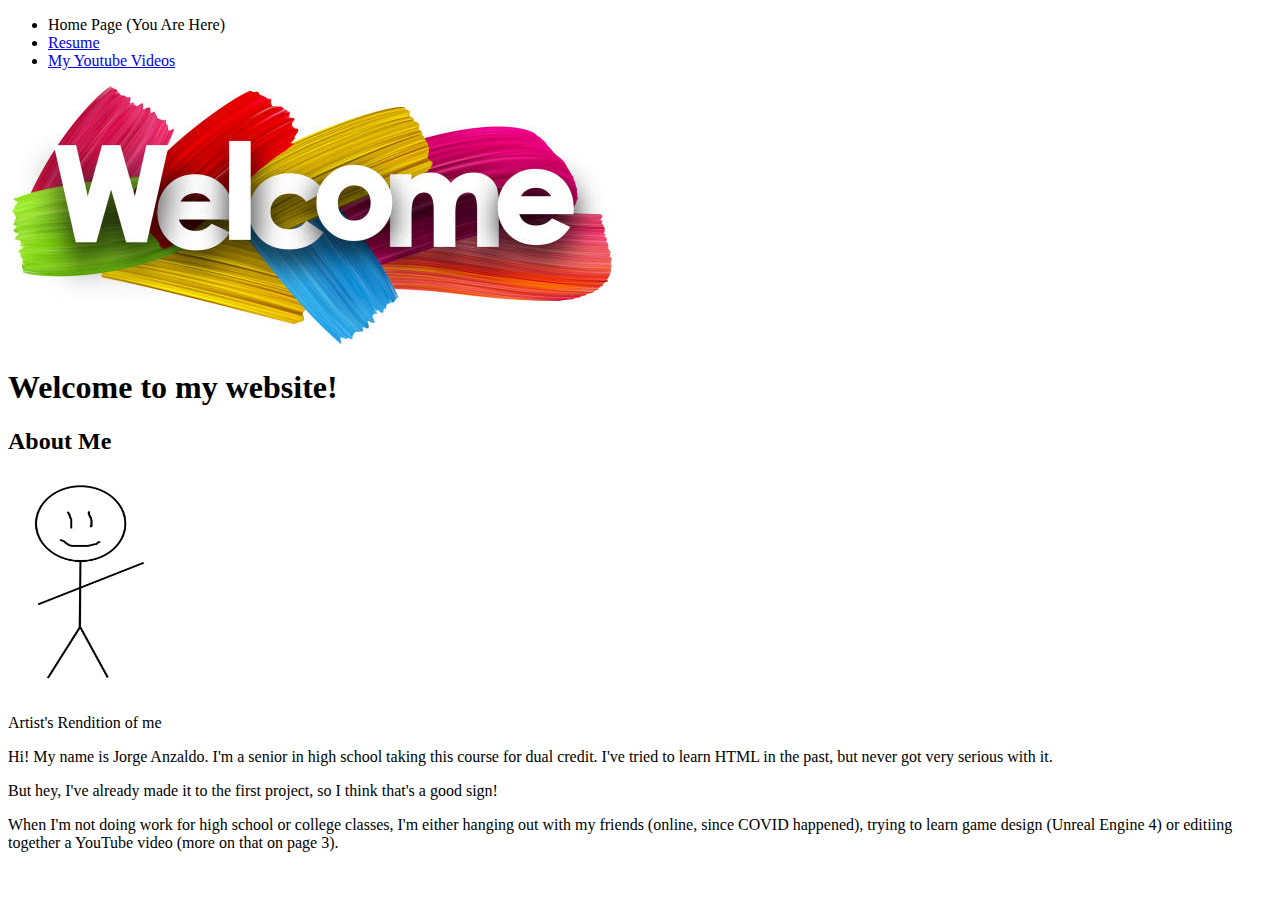
==== index.html @ 8195be51 "added files from previous iteration" ====
<!DOCTYPE html>
<html lang="en">
	<head>
		<meta charset="UTF-8">
		<title>Home Page</title>
	</head>
	<body>
		<ul>
			<li>Home Page (You Are Here)</li>
			<li><a href="resume.html">Resume</a></li>
			<li><a href="videos.html">My Youtube Videos</a></li>
		</ul>
		
		<img src="images/welcome.jpg" alt="welcome">
		<h1>Welcome to my website!</h1>
		
		
		<h2>About Me</h2>
		<img src="images/artist'srendition.png" alt="artist'srendition" width="154" height="219">
		<p>Artist's Rendition of me</p>
		<p>Hi! My name is Jorge Anzaldo. I'm a senior in high school taking this course for dual credit. I've tried to learn HTML in the past, but never got very serious with it.</p>
		<p>But hey, I've already made it to the first project, so I think that's a good sign!</p>
		<p>When I'm not doing work for high school or college classes, I'm either hanging out with my friends (online, since COVID happened), trying to learn game design (Unreal Engine 4) or editiing together a YouTube video (more on that on page 3).</p>
		
		
		
	</body>
	
</html>
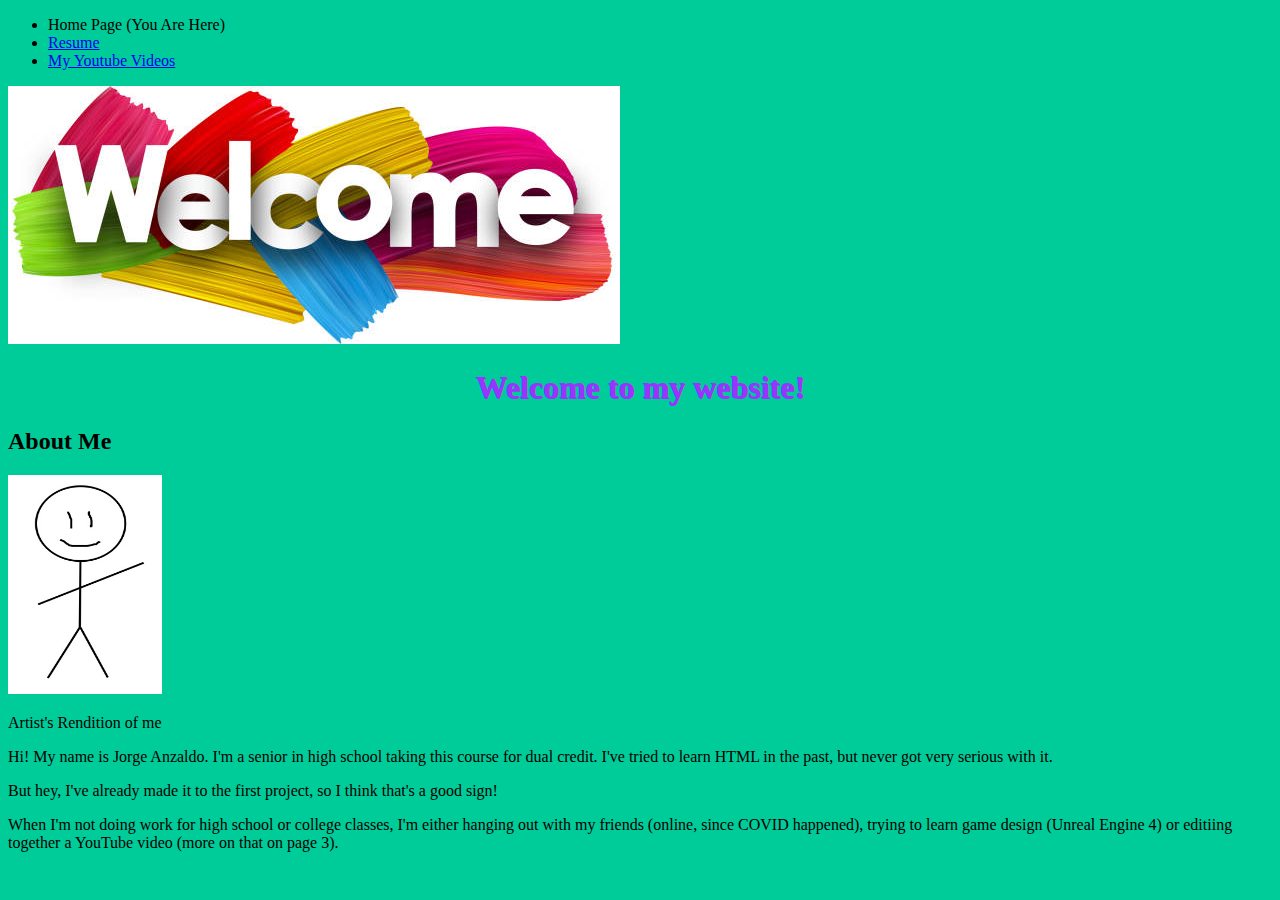
==== commit 84985d2e: "Added style to body and h1, started to link fonts" ====
--- a/index.html
+++ b/index.html
@@ -2,6 +2,10 @@
 <html lang="en">
 	<head>
 		<meta charset="UTF-8">
+		<link rel="stylesheet" href="css/style.css">
+		<link href="https://fonts.googleapis.com/css2?family=Rubik:wght@300&display=swap" rel="stylesheet"> 
+		<link href="https://fonts.googleapis.com/css2?family=Blinker:wght@800&display=swap" rel="stylesheet">
+		<link href="https://fonts.googleapis.com/css2?family=Quicksand&display=swap" rel="stylesheet"> 		
 		<title>Home Page</title>
 	</head>
 	<body>
--- a/css/style.css
+++ b/css/style.css
@@ -0,0 +1,8 @@
+body {
+	background-color:#00cc99;
+}	
+h1 { 
+	color:#9933ff;
+	text-align:center;
+	text-shadow: 1px 1px;
+}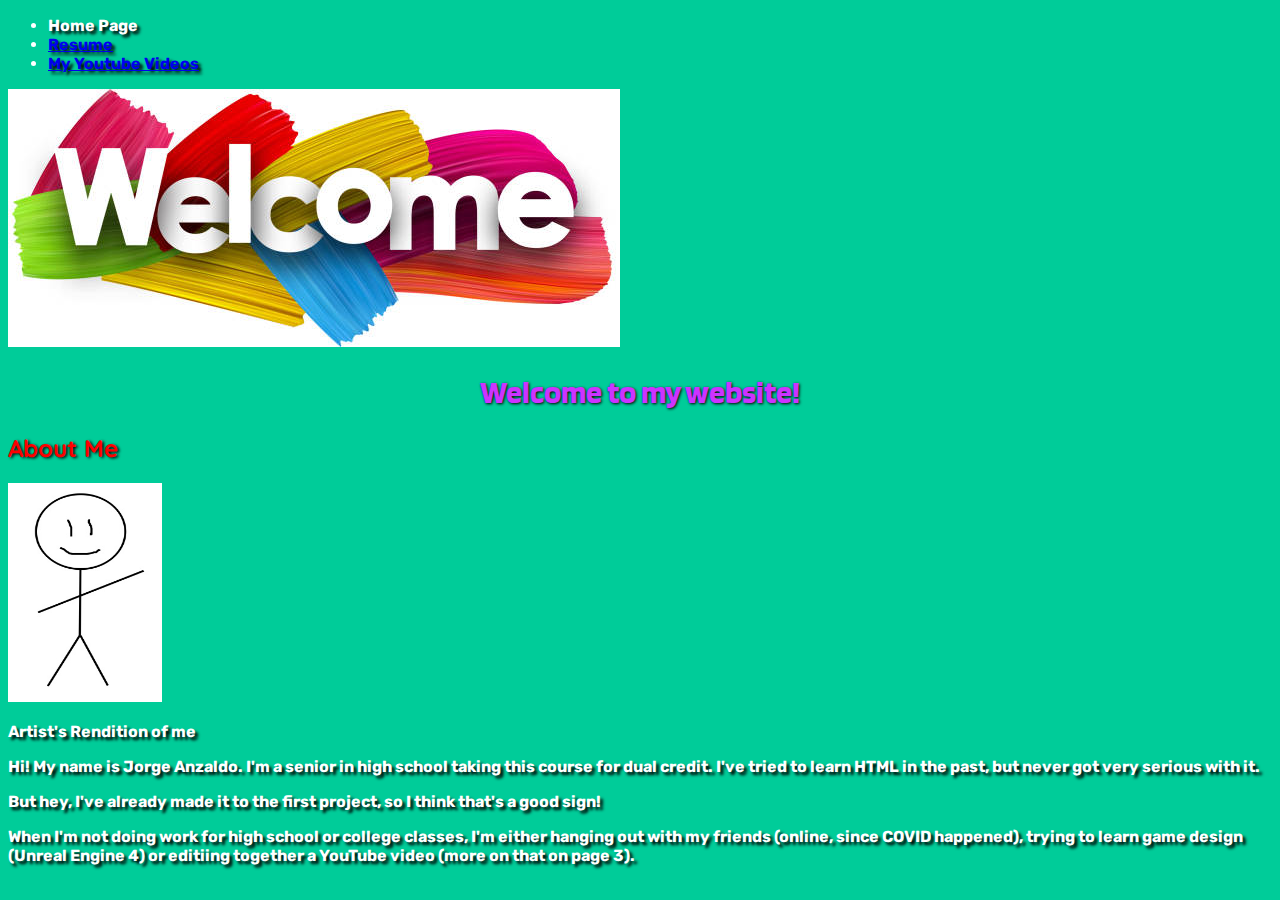
==== commit b7018d8f: "added nav id, div id, onpage id to all 3 pages" ====
--- a/index.html
+++ b/index.html
@@ -9,12 +9,16 @@
 		<title>Home Page</title>
 	</head>
 	<body>
-		<ul>
-			<li>Home Page (You Are Here)</li>
-			<li><a href="resume.html">Resume</a></li>
-			<li><a href="videos.html">My Youtube Videos</a></li>
-		</ul>
-		
+		<nav id="main-navbar">
+			<div id="navbar-container">
+				<ul>
+					<li id ="onpage">Home Page</li>
+					<li><a href="resume.html">Resume</a></li>
+					<li><a href="videos.html">My Youtube Videos</a></li>
+				</ul>
+			</div>
+		</nav>
+
 		<img src="images/welcome.jpg" alt="welcome">
 		<h1>Welcome to my website!</h1>
 		
--- a/css/style.css
+++ b/css/style.css
@@ -2,7 +2,34 @@
 	background-color:#00cc99;
 }	
 h1 { 
-	color:#9933ff;
+	font-family: 'Blinker', sans-serif;
+	color:#cc33ff;
 	text-align:center;
-	text-shadow: 1px 1px;
+	text-shadow: 1px 1px 3px black;
+}
+
+h2 {
+	font-family: 'Quicksand', sans-serif;
+	color:#ff0000;
+	text-shadow: 2px 1px 3px black;
+}
+
+h3 {
+	font-family: 'Quicksand', sans-serif;
+	color:#ff0000;
+	text-shadow: 2px 1px 3px black;
+}
+
+p {
+	font-family: 'Rubik', light;
+	color:#ffffff;
+	font-weight:bold;
+	text-shadow: 3px 3px 3px black;
+}
+
+ul {
+	font-family: 'Rubik', light;
+	color:#ffffff;
+	font-weight:bold;
+	text-shadow: 3px 3px 3px black;	
 }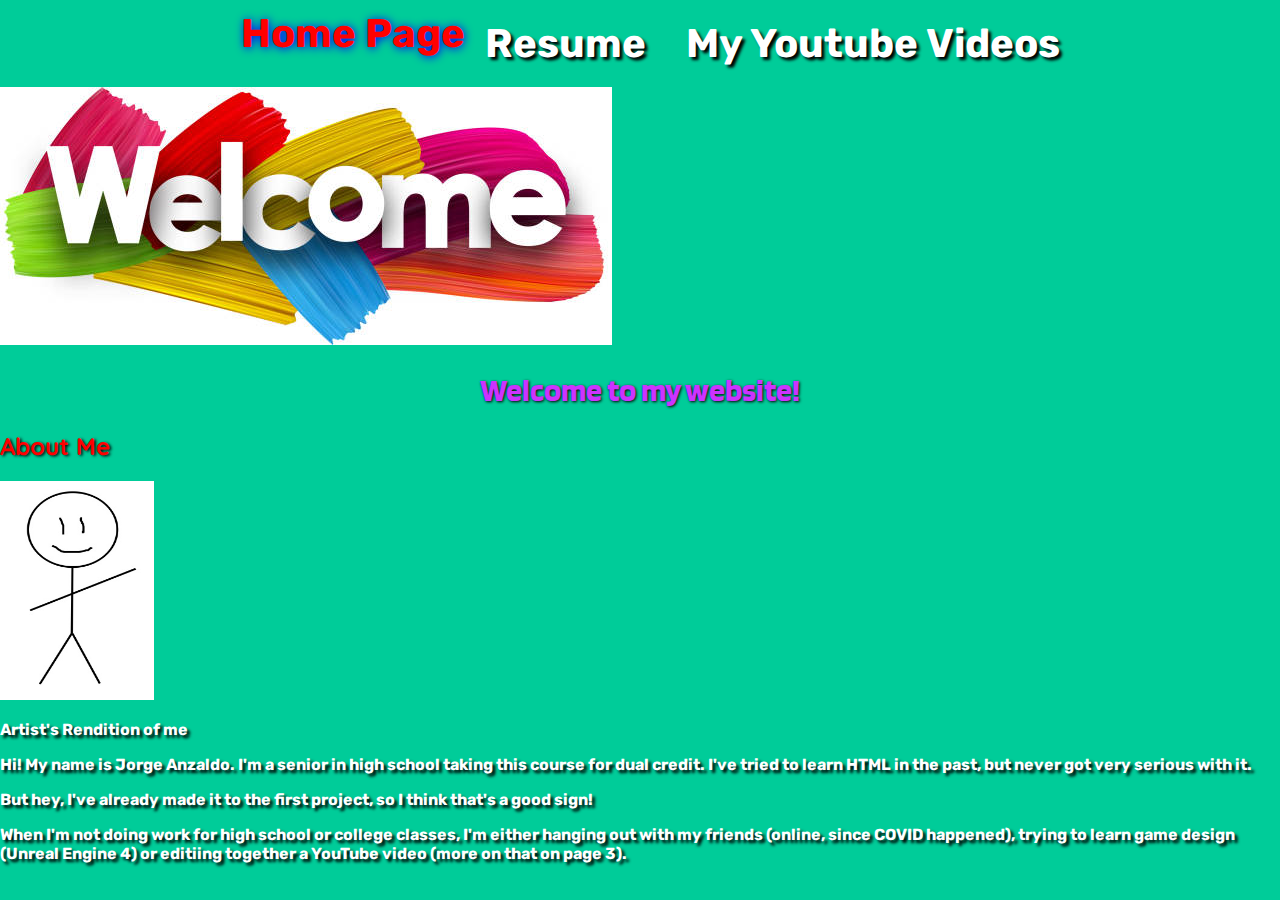
==== commit 15c57dfb: "Added normalize.css" ====
--- a/index.html
+++ b/index.html
@@ -2,6 +2,7 @@
 <html lang="en">
 	<head>
 		<meta charset="UTF-8">
+		<link rel="stylesheet" href="css/normalize.css">
 		<link rel="stylesheet" href="css/style.css">
 		<link href="https://fonts.googleapis.com/css2?family=Rubik:wght@300&display=swap" rel="stylesheet"> 
 		<link href="https://fonts.googleapis.com/css2?family=Blinker:wght@800&display=swap" rel="stylesheet">
--- a/css/style.css
+++ b/css/style.css
@@ -1,3 +1,50 @@
+#main-navbar { 
+	overflow:hidden;
+}
+
+#main-navbar ul {
+	list-style-type:none;
+	margin:0;
+	padding:0;
+	position:relative;
+	left:50%;
+	float:left;
+}
+
+#main-navbar ul li {
+	float:left;
+	position:relative;
+	right:50%;
+	display:block;
+	font-size:40px;
+}
+#main-navbar ul li a {
+	display:block;
+	padding:10px 20px;
+	color:#fff;
+	text-decoration:none;
+}
+
+#navbar-container {
+	float:left;
+	width:100%;
+	position:relative;
+	padding:10px 20px;
+	
+}
+
+#main-navbar ul li a:hover {
+	background-color:#000;
+}
+
+
+
+#onpage {
+	color:red;
+	position:relative;
+	text-shadow: 1px 1px 10px blue;
+}
+
 body {
 	background-color:#00cc99;
 }	
@@ -32,4 +79,9 @@
 	color:#ffffff;
 	font-weight:bold;
 	text-shadow: 3px 3px 3px black;	
+}
+#wrapper {
+	margin-left:20px;
+	position:static;
+	float:left;
 }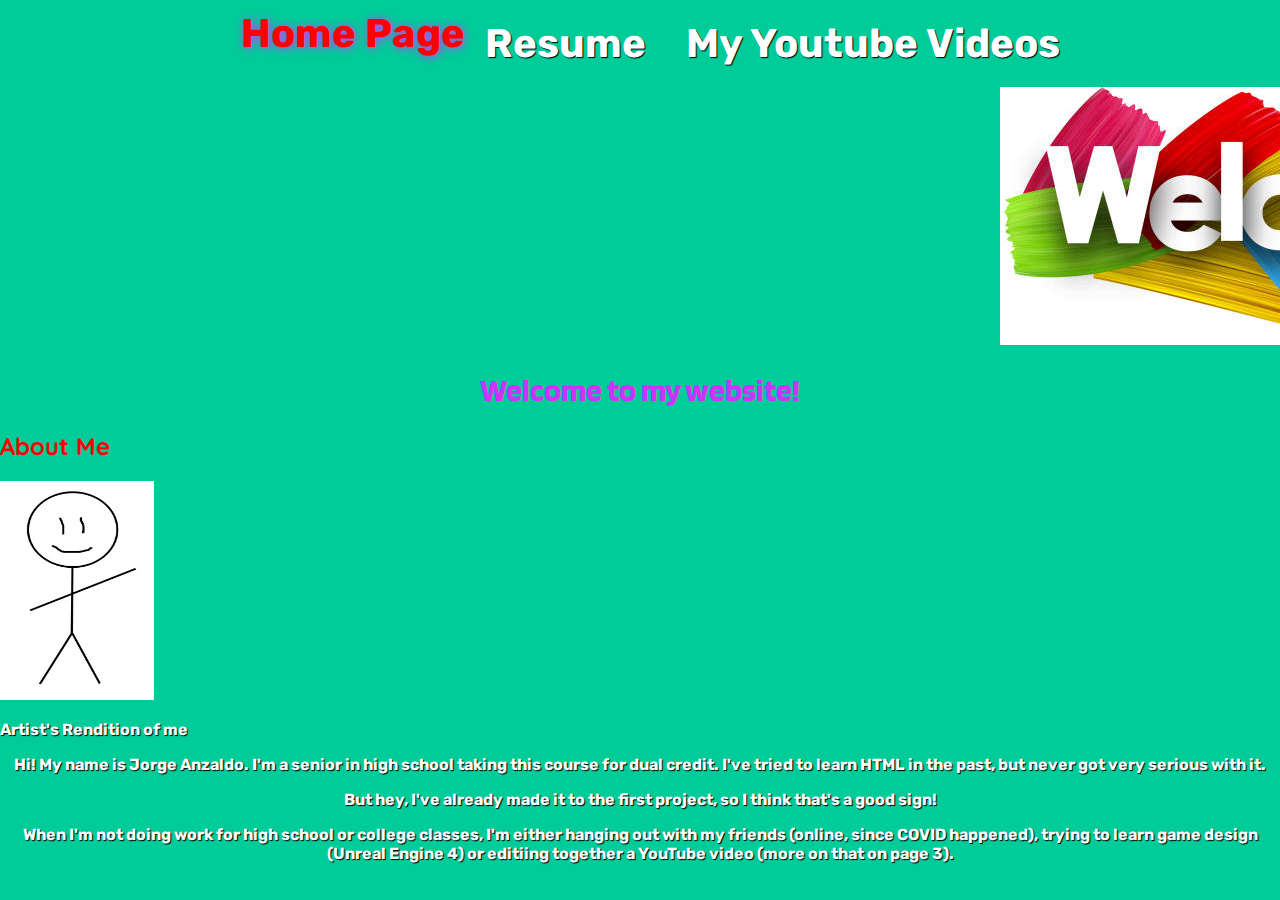
==== commit 7e47899e: "added sections and ID's, and also added in position and float tags to make the page more attractive" ====
--- a/index.html
+++ b/index.html
@@ -20,17 +20,21 @@
 			</div>
 		</nav>
 
-		<img src="images/welcome.jpg" alt="welcome">
+		<section>
+		<img src="images/welcome.jpg" id="welcome" alt="welcome">
 		<h1>Welcome to my website!</h1>
+		</section>
 		
-		
+		<section>
 		<h2>About Me</h2>
-		<img src="images/artist'srendition.png" alt="artist'srendition" width="154" height="219">
+		<img src="images/artist'srendition.png" alt="artist'srendition" id="rendition" width="154" height="219">
 		<p>Artist's Rendition of me</p>
+		<div id="intro">
 		<p>Hi! My name is Jorge Anzaldo. I'm a senior in high school taking this course for dual credit. I've tried to learn HTML in the past, but never got very serious with it.</p>
 		<p>But hey, I've already made it to the first project, so I think that's a good sign!</p>
 		<p>When I'm not doing work for high school or college classes, I'm either hanging out with my friends (online, since COVID happened), trying to learn game design (Unreal Engine 4) or editiing together a YouTube video (more on that on page 3).</p>
-		
+		</div>
+		</section>
 		
 		
 	</body>
--- a/css/style.css
+++ b/css/style.css
@@ -37,12 +37,19 @@
 	background-color:#000;
 }
 
+#rendition {
+	float:down;
+}
 
+#welcome {
+	position:relative;
+	left:1000px;
+}
 
 #onpage {
 	color:red;
 	position:relative;
-	text-shadow: 1px 1px 10px blue;
+	text-shadow: 1px 1px 10px #cc33ff;
 }
 
 body {
@@ -52,36 +59,48 @@
 	font-family: 'Blinker', sans-serif;
 	color:#cc33ff;
 	text-align:center;
-	text-shadow: 1px 1px 3px black;
 }
 
 h2 {
 	font-family: 'Quicksand', sans-serif;
 	color:#ff0000;
-	text-shadow: 2px 1px 3px black;
 }
 
 h3 {
 	font-family: 'Quicksand', sans-serif;
 	color:#ff0000;
-	text-shadow: 2px 1px 3px black;
 }
 
 p {
 	font-family: 'Rubik', light;
 	color:#ffffff;
 	font-weight:bold;
-	text-shadow: 3px 3px 3px black;
+	text-shadow: 1px 1px 1px black;
 }
 
 ul {
 	font-family: 'Rubik', light;
 	color:#ffffff;
 	font-weight:bold;
-	text-shadow: 3px 3px 3px black;	
+	text-shadow: 1px 1px 1px black;	
 }
 #wrapper {
 	margin-left:20px;
 	position:static;
 	float:left;
+}
+
+iframe {
+	width:1280px;
+	height:720px;
+	position:static;
+}
+
+#intro {
+	text-align:center;
+}
+
+#resume {
+	position:relative;
+	left:150px;	
 }